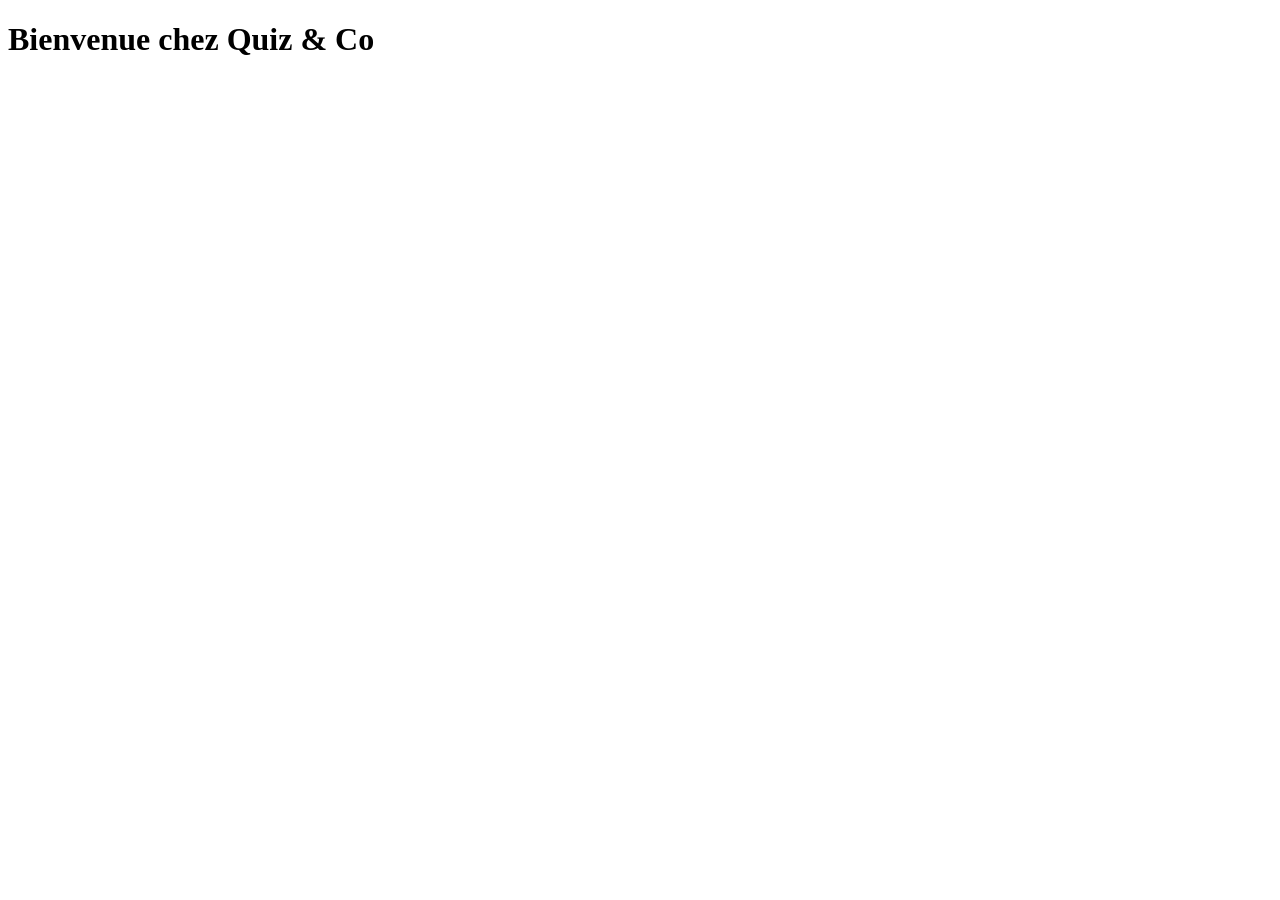
==== fichierspy/back-end/templates/index.html @ 56ea576e "Moved front end files to the right location" ====
<!DOCTYPE html>
<html lang="en">
<head>
    <meta charset="UTF-8">
    <meta name="viewport" content="width=device-width, initial-scale=1.0">
    <link rel="stylesheet" href="/static/style.css">
    <title>Quizz de folie</title>
</head>
<body>
    <h1>Bienvenue chez Quiz & Co</h1>


    
</body>
</html>
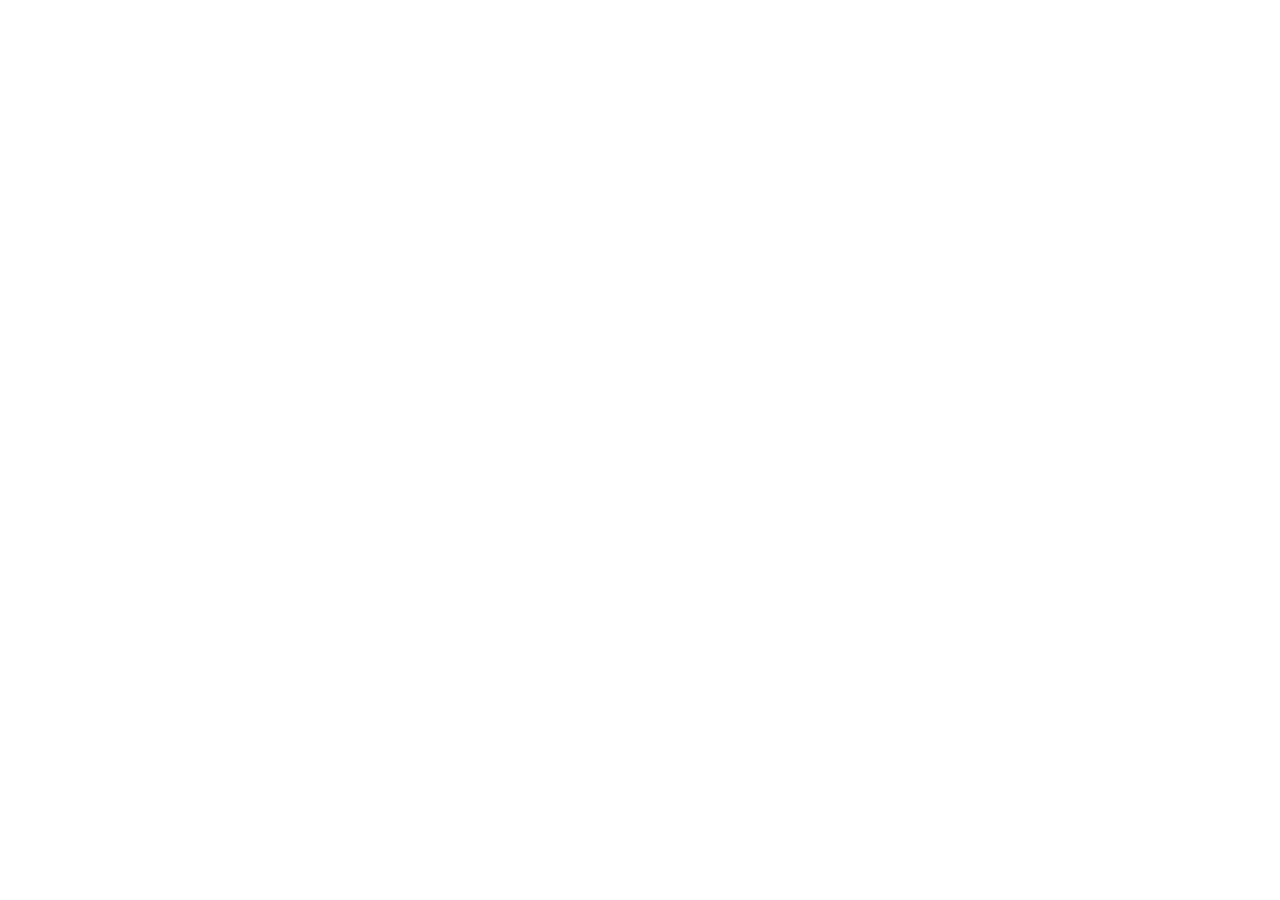
==== commit 7fe74c16: "Merge remote-tracking branch 'origin/main' # Conflicts: #	fichierspy/back-end/templates/index.html" ====
--- a/fichierspy/back-end/templates/index.html
+++ b/fichierspy/back-end/templates/index.html
@@ -3,13 +3,10 @@
 <head>
     <meta charset="UTF-8">
     <meta name="viewport" content="width=device-width, initial-scale=1.0">
-    <link rel="stylesheet" href="/static/style.css">
     <title>Quizz de folie</title>
+    <link rel="stylesheet" href="CSS_front_end.css">
 </head>
 <body>
-    <h1>Bienvenue chez Quiz & Co</h1>
-
-
     
 </body>
 </html>
